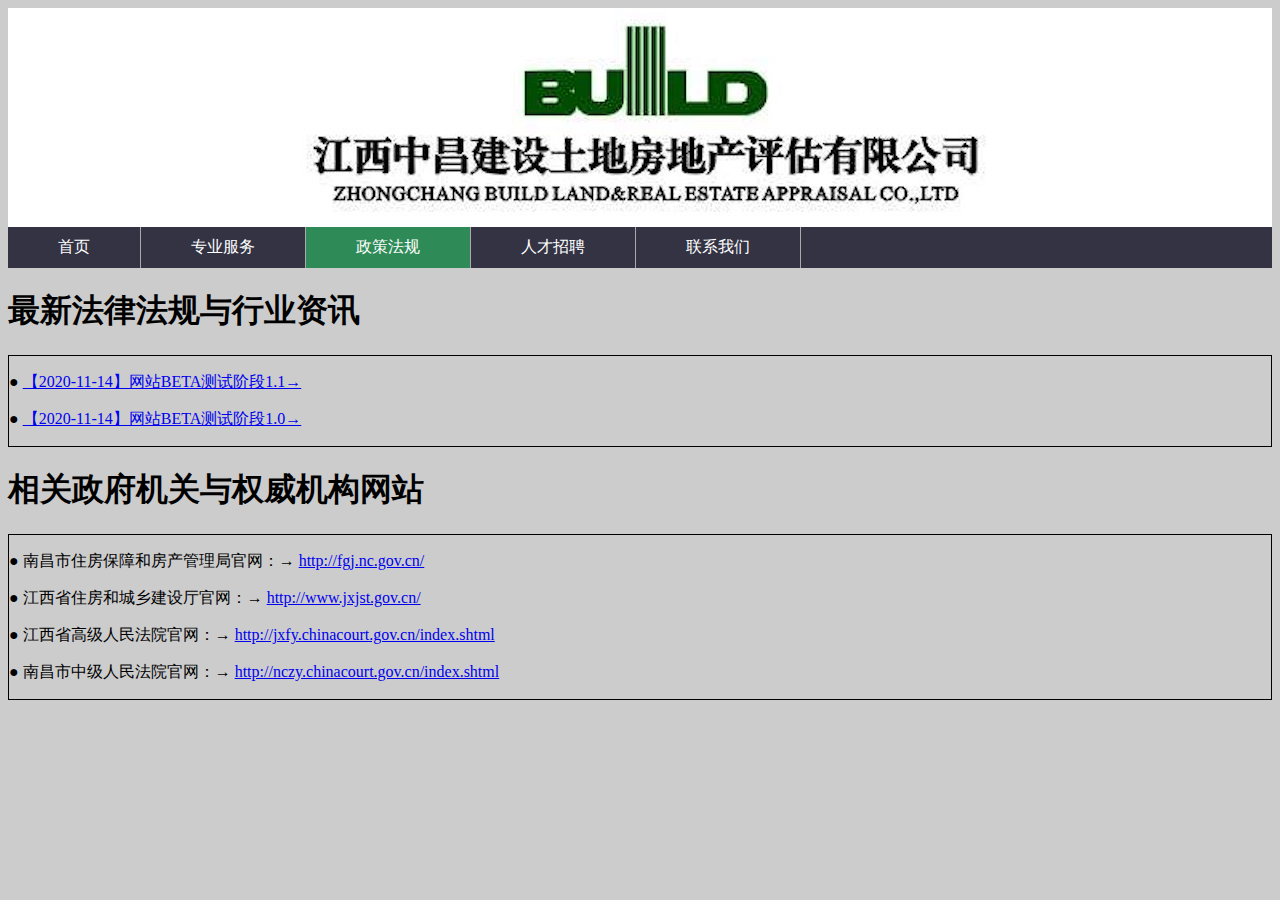
==== fagui.html @ eca44ac6 "Add files via upload" ====
<!DOCTYPE html>

<html>

	<head>
		<link rel="stylesheet" type="text/css" href="css/zcfg.css">
		<link rel="stylesheet" type="text/css" href="css/to_top.css">
		<script defer src="js/to_top.js"></script>
		<title>中昌建设房地产土地评估</title>
	</head>

	

	<header>
		<div class="header"> 
			<div class="logo">
			<img src="image/buildlogo.jpg" alt="logo">
			</div>		
		</div>
	</header>



	<body>

		<ul>
				<li><a href= "index.html">首页</a></li>
				<li><a href= "fuwu.html">专业服务</a></li>
				<li><a class="highlight" href= "fagui.html">政策法规</a></li>
				<li><a href= "zhaopin.html">人才招聘</a></li>
				<li><a href= "lianxi.html">联系我们</a></li>
		</ul>


		
	<h1>最新法律法规与行业资讯</h1>	
	<div style="border: 1px solid black">

		<p>● 
		<a href="wenzhang/wenzhang001.html" title="最新法规点击查看&#8594;">
		【2020-11-14】网站BETA测试阶段1.1&#8594;</a>
		</p>
	
		<p>● 
		<a href="wenzhang/wenzhang001.html" title="最新法规点击查看&#8594;">
		【2020-11-14】网站BETA测试阶段1.0&#8594;</a>
		</p>

		
	</div>

	<h1>相关政府机关与权威机构网站</h1>	
	<div style="border: 1px solid black">

		<p>● 南昌市住房保障和房产管理局官网：&#8594;
		<a href="http://fgj.nc.gov.cn/" title="南昌市住房保障和房产管理局">
		http://fgj.nc.gov.cn/</a>
		</p>

		<p>● 江西省住房和城乡建设厅官网：&#8594;
		<a href="http://www.jxjst.gov.cn/" title="江西省住房和城乡建设厅">
		http://www.jxjst.gov.cn/</a>
		</p>

		<p>● 江西省高级人民法院官网：&#8594;
		<a href="http://jxfy.chinacourt.gov.cn/index.shtml" title="江西省高级人民法院">
		http://jxfy.chinacourt.gov.cn/index.shtml</a>

		<p>● 南昌市中级人民法院官网：&#8594;
		<a href="http://nczy.chinacourt.gov.cn/index.shtml" title="江西省南昌市中级人民法">
		http://nczy.chinacourt.gov.cn/index.shtml</a>

		
	</div>





	

	<button onclick="topFunction()" id="top_but" title="Go to top">返回顶部</button>

	</body>



	<footer>


	</footer>
<html>
---- css/zcfg.css ----
body {
	background-color: #ccc;
  }

/*这里是header和抬头。。。。。。。。。。。。。。。。。。。。。。。。。。。。。。。。。。*/
.header{
font-size: 30px;
background: white;
text-align: center;
}

.logo{  
  justify-content: center;
  align-content: center;

}

.logo img{
  width: auto;
  height: 88%;
}


/*t这里是导航条。。。。。。。。。。。。。。。。。。。。。。。。。。。。。。。*/
ul {
  list-style-type: none;
  margin: 0;
  padding: 0;
  overflow: hidden;
  background-color: #334;
}

li {
  display: inline;
  float: left;
  border-right:0.5px solid darkgrey;
}


li a {
  display: block;
  color: white;
  text-align: center;
  padding: 10px 50px;
  text-decoration: none;
}

li a:hover:not(.highlight) {
  background-color: grey;
}

.highlight {
  background-color: seagreen;
}



/*首页分区。。。。。。。。。。。。。。。。。。。。。。。。。。。。。**/
---- css/to_top.css ----
#top_but{
  display: none; 
  cursor: pointer;
  outline: none; 
  background-color: seagreen; 
  color: black; 
  position: fixed; 
  bottom: 20px; 
  right: 60px; 
  z-index: 99px; 
  padding: 10px; 
  border-radius: 90px; 
  font-size: 15px; 
  
}

#top_but:hover{
    background-color: darkgreen; /* Add a dark-grey background on hover */
}
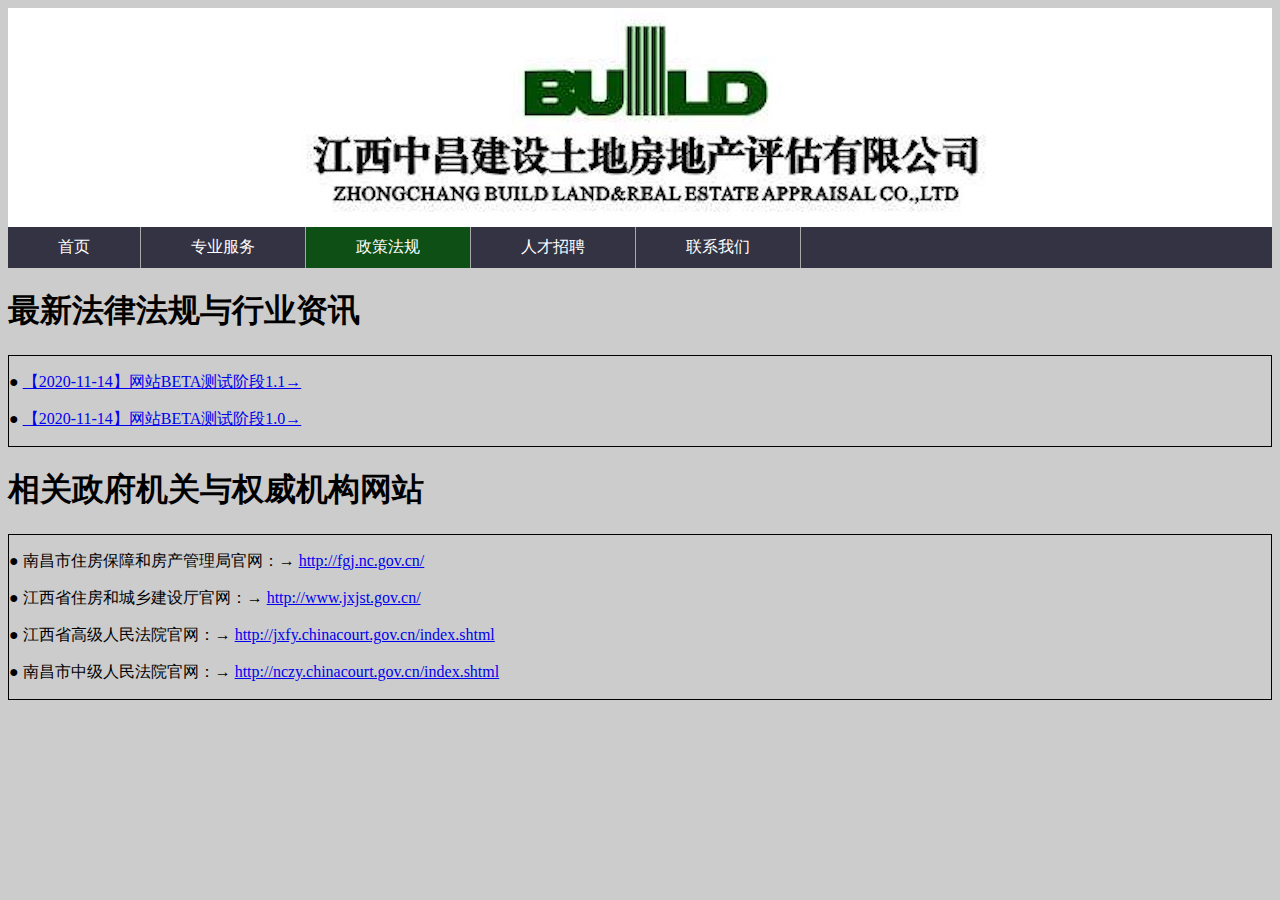
==== commit d7ab5334: "Update fagui.html" ====
--- a/fagui.html
+++ b/fagui.html
@@ -5,7 +5,7 @@
 	<head>
 		<link rel="stylesheet" type="text/css" href="css/zcfg.css">
 		<link rel="stylesheet" type="text/css" href="css/to_top.css">
-		<script defer src="js/to_top.js"></script>
+		<script defer src="to_top.js"></script>
 		<title>中昌建设房地产土地评估</title>
 	</head>
 
@@ -89,4 +89,4 @@
 
 
 	</footer>
-<html>+<html>
--- a/css/zcfg.css
+++ b/css/zcfg.css
@@ -50,7 +50,7 @@
 }
 
 .highlight {
-  background-color: seagreen;
+  background-color: #0E4F15;
 }
 
 
